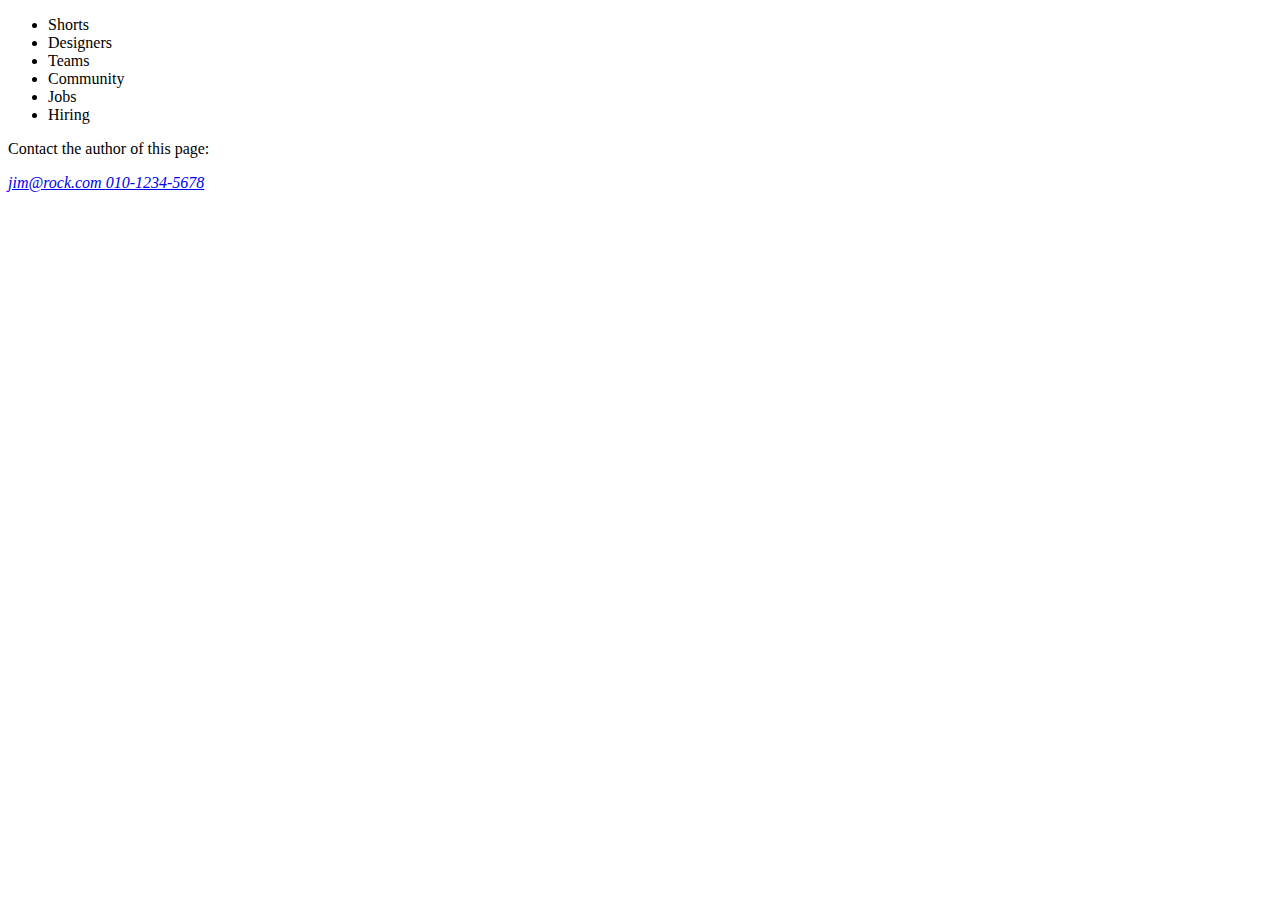
==== semantic_example/index.html @ b1b003f9 "[ADD] 시맨틱 태그 공부" ====
<!--
    * <header> : 로고, 메뉴 
    * <footer> : 주소, 사업자 정보 ...
    * <main> : 핵심 => IE 지원 불가, 한 문서에 하나의 <main> 요소만 포함 가능 
    * <article> : 독립적으로 구분되거나 재사용 가능한 영역을 설정 (매거진/신문 기사, 블로그 등)
        => 작성일자와 시간을 <time>의 datetime 속성으로 작성
    * <section> : 문서의 일반적인 영역을 설정 => 영역을 나눌 때 많이 사용함
    * div 와 section의 차이 => section은 의미를 가지지만, div는 의미를 가지지 않음

    * <asdie> : 문서의 주요 내용과 간접적으로만 연관된 부분을 나타냄
    * <nav> : 다른 페이지 또는 현재 페이지의 다른 부분과 연결되는 네비게이션 링크들의 집합을 정의할 때 사용함
    * <address> : <body>, <article>, <footer> 등에서 연락처 정보를 제공하기 위해 포함하여 사용
-->
<!DOCTYPE html>
<html lang="en">
<head>
    <meta charset="UTF-8">
    <meta name="viewport" content="width=device-width, initial-scale=1.0">
    <title>Document</title>
</head>
<body>
    <header>
        <nav>
            <ul>
                <li>Shorts</li>
                <li>Designers</li>
                <li>Teams</li>
                <li>Community</li>
                <li>Jobs</li>
                <li>Hiring</li>
            </ul>
        </nav>
    </header>
    <main>
        <p> Contact the author of this page: </p>
        <address>
            <a href="mailto:jim@rock.com"> jim@rock.com </a>
            <a href="tel:010-1234-5678"> 010-1234-5678 </a>
        </address>
    </main>
</body>
</html>
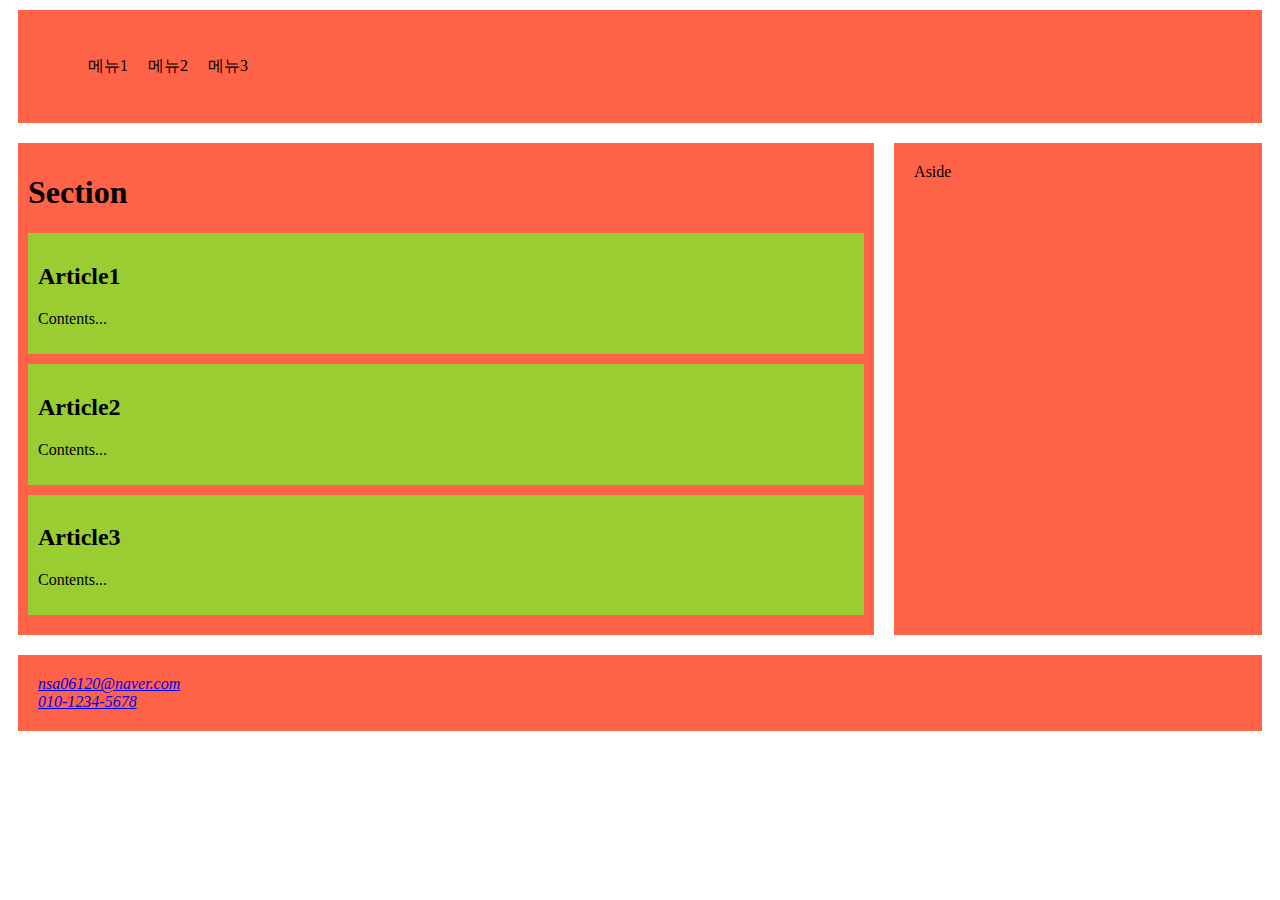
==== commit 38e6ee1b: "[ADD] semantic 총정리 예제" ====
--- a/semantic_example/index.html
+++ b/semantic_example/index.html
@@ -1,42 +1,49 @@
-<!--
-    * <header> : 로고, 메뉴 
-    * <footer> : 주소, 사업자 정보 ...
-    * <main> : 핵심 => IE 지원 불가, 한 문서에 하나의 <main> 요소만 포함 가능 
-    * <article> : 독립적으로 구분되거나 재사용 가능한 영역을 설정 (매거진/신문 기사, 블로그 등)
-        => 작성일자와 시간을 <time>의 datetime 속성으로 작성
-    * <section> : 문서의 일반적인 영역을 설정 => 영역을 나눌 때 많이 사용함
-    * div 와 section의 차이 => section은 의미를 가지지만, div는 의미를 가지지 않음
-
-    * <asdie> : 문서의 주요 내용과 간접적으로만 연관된 부분을 나타냄
-    * <nav> : 다른 페이지 또는 현재 페이지의 다른 부분과 연결되는 네비게이션 링크들의 집합을 정의할 때 사용함
-    * <address> : <body>, <article>, <footer> 등에서 연락처 정보를 제공하기 위해 포함하여 사용
--->
 <!DOCTYPE html>
 <html lang="en">
 <head>
     <meta charset="UTF-8">
     <meta name="viewport" content="width=device-width, initial-scale=1.0">
-    <title>Document</title>
+    <title>콘텐츠 구분 예제</title>
+    <link rel="stylesheet" href="./main.css">
 </head>
 <body>
     <header>
         <nav>
             <ul>
-                <li>Shorts</li>
-                <li>Designers</li>
-                <li>Teams</li>
-                <li>Community</li>
-                <li>Jobs</li>
-                <li>Hiring</li>
+                <li>메뉴1</li>
+                <li>메뉴2</li>
+                <li>메뉴3</li>
             </ul>
         </nav>
     </header>
+
     <main>
-        <p> Contact the author of this page: </p>
+        <section>
+            <h1> Section </h1>
+            <article>
+                <h2>Article1</h2>
+                <p>Contents...</p>
+            </article>
+            <article>
+                <h2>Article2</h2>
+                <p>Contents...</p>
+            </article>
+            <article>
+                <h2>Article3</h2>
+                <p>Contents...</p>
+            </article>
+        </section>
+
+        <aside>
+            Aside
+        </aside>
+    </main>
+
+    <footer>
         <address>
-            <a href="mailto:jim@rock.com"> jim@rock.com </a>
-            <a href="tel:010-1234-5678"> 010-1234-5678 </a>
+            <a href="mailto:nsa06120@naver.com">nsa06120@naver.com</a>
+            <a href="tel:+8201012345678">010-1234-5678</a>
         </address>
-    </main>
+    </footer>
 </body>
 </html>--- a/semantic_example/main.css
+++ b/semantic_example/main.css
@@ -0,0 +1,70 @@
+header{
+    background: tomato;
+    margin: 10px;
+    padding: 20px;
+}
+
+header nav{
+
+}
+
+header nav ul{
+    display: flex;
+}
+
+header nav ul li{
+    list-style: none;
+    margin: 10px;
+}
+
+main{
+    display: flex;
+}
+
+section{
+    width: 70%;
+    background: tomato;
+    margin: 10px;
+    padding: 10px;
+    box-sizing: border-box; /* padding이 들어갔을 때 요소의 크기가 커지지 않음*/
+}
+
+section h1{
+
+}
+
+article{
+    background: yellowgreen;
+    margin-bottom: 10px;
+    padding: 10px;
+}
+
+article h2{
+
+}
+
+article p{
+
+}
+
+aside{
+    width: 30%;
+    background: tomato;
+    margin: 10px;
+    padding: 20px;
+    box-sizing: border-box;
+
+}
+
+footer{
+    background: tomato;
+    margin: 10px;
+    padding: 20px;
+}
+
+footer address{
+}
+
+footer address a{
+    display: block;
+}